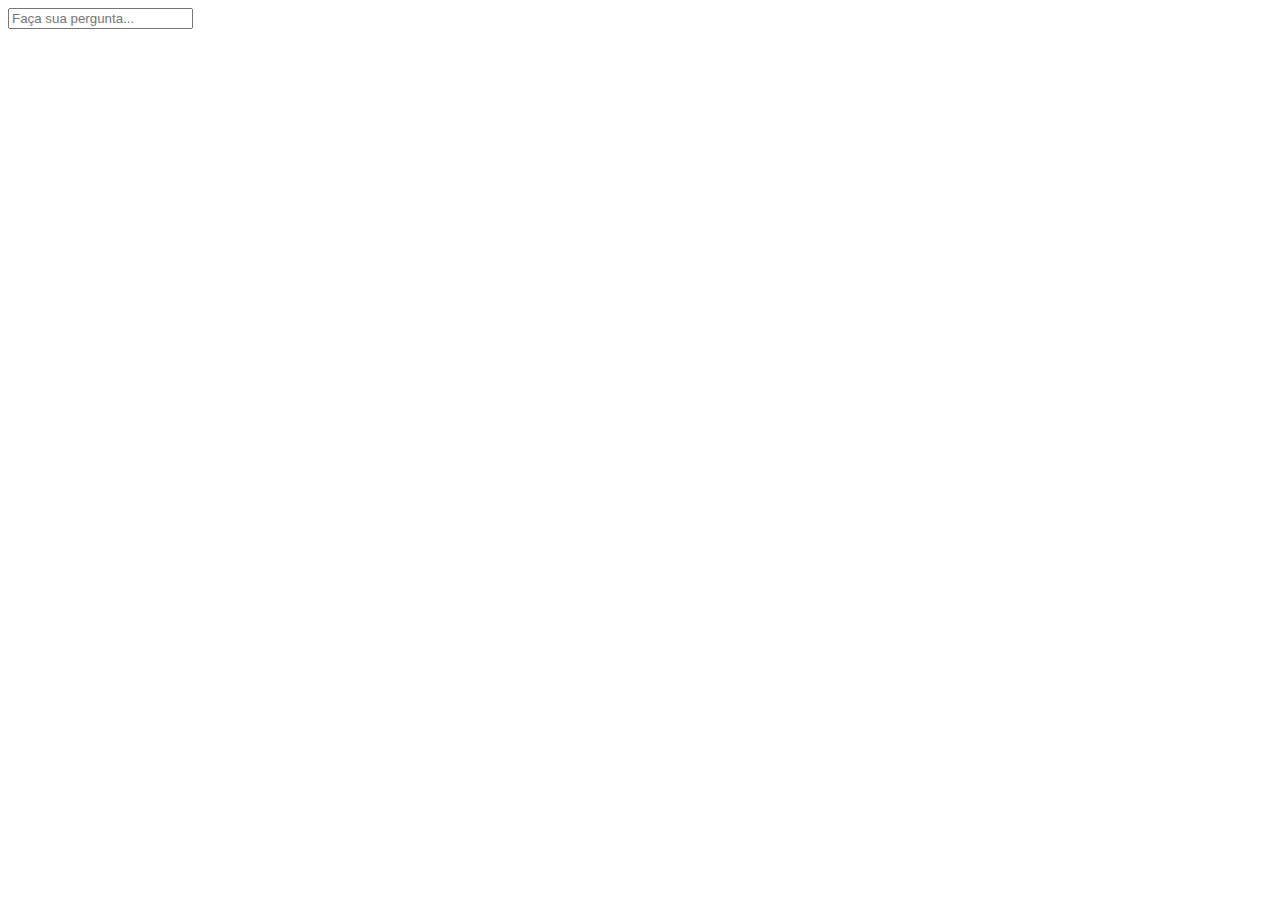
==== index.html @ c64cb12f "Update index.html" ====
<!DOCTYPE html>
<html lang="en">
<head>
    <meta charset="UTF-8">
    <meta name="viewport" content="width=device-width, initial-scale=1.0">
    <link rel="stylesheet" href="styles.css">
   <title>Product Manager GPT</title>

</head>
<body>
    <div class="container">
        <input type="text" id="perguntaInput" placeholder="Faça sua pergunta..." onkeydown="verificarTecla(event)">
        <p id="resposta"></p>
    </div>

    <script src="script.js"></script>
</body>
</html>
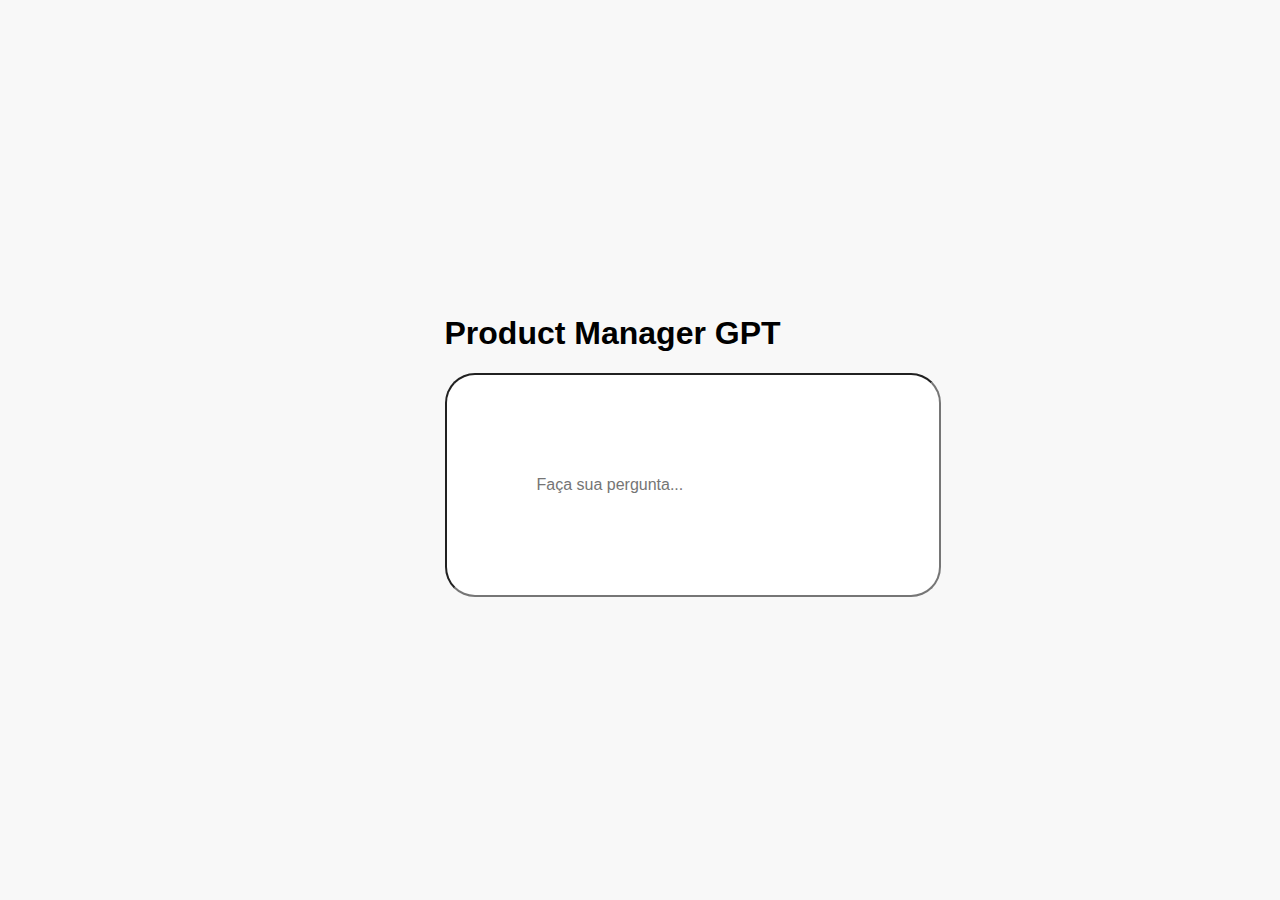
==== commit 6c391e3a: "Update index.html" ====
--- a/index.html
+++ b/index.html
@@ -4,13 +4,17 @@
     <meta charset="UTF-8">
     <meta name="viewport" content="width=device-width, initial-scale=1.0">
     <link rel="stylesheet" href="styles.css">
-   <title>Product Manager GPT</title>
-
+    <title>Product Manager GPT</title>
 </head>
 <body>
-    <div class="container">
-        <input type="text" id="perguntaInput" placeholder="Faça sua pergunta..." onkeydown="verificarTecla(event)">
-        <p id="resposta"></p>
+    <div class="chat-container">
+        <div class="chat-header">
+            <h1>Product Manager GPT</h1>
+        </div>
+        <div class="chat-messages" id="chatMessages"></div>
+        <div class="chat-input">
+            <input type="text" id="perguntaInput" placeholder="Faça sua pergunta..." onkeydown="verificarTecla(event)">
+        </div>
     </div>
 
     <script src="script.js"></script>
--- a/styles.css
+++ b/styles.css
@@ -0,0 +1,32 @@
+/* styles.css */
+
+body {
+    font-family: 'Arial', sans-serif;
+    background-color: #f8f8f8;
+    margin: 0;
+    display: flex;
+    justify-content: center;
+    align-items: center;
+    height: 100vh;
+}
+
+.container {
+    text-align: center;
+    padding: 20px;
+    background-color: #fff;
+    border-radius: 8px;
+    box-shadow: 0 0 10px rgba(0, 0, 0, 0.1);
+}
+
+#perguntaInput {
+    width: 80%; /* Use uma porcentagem para melhorar a adaptabilidade */
+    height: 40px;
+    padding: 90px;
+    font-size: 16px;
+    border-radius: 30px;
+    margin-bottom: 10px; /* Adiciona um espaço entre a caixa de pergunta e a resposta */
+}
+
+#resposta {
+    font-size: 18px;
+}
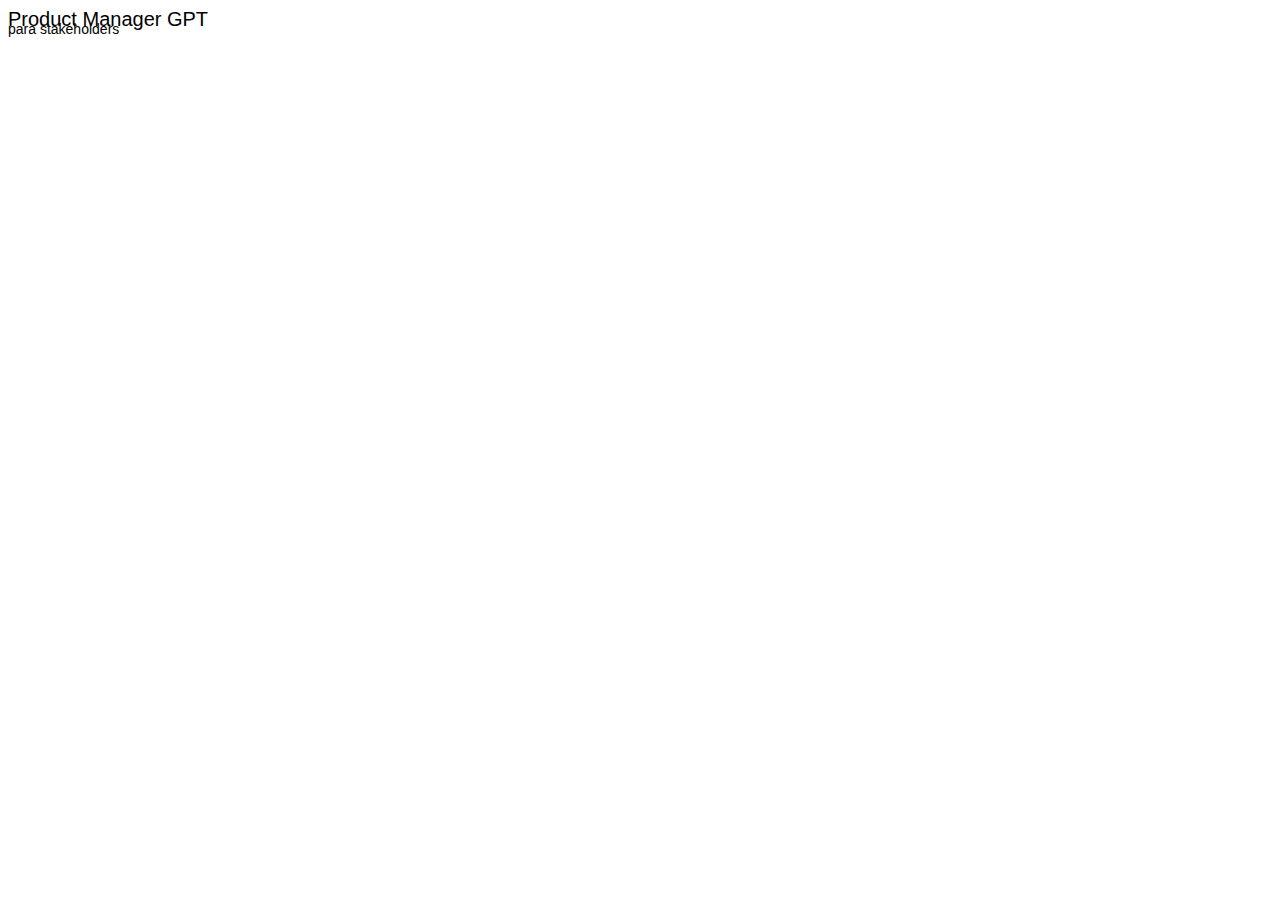
==== commit 6d47014d: "Update index.html" ====
--- a/index.html
+++ b/index.html
@@ -1,22 +1,26 @@
 <!DOCTYPE html>
 <html lang="en">
 <head>
-    <meta charset="UTF-8">
-    <meta name="viewport" content="width=device-width, initial-scale=1.0">
-    <link rel="stylesheet" href="styles.css">
-    <title>Product Manager GPT</title>
+  <meta charset="UTF-8">
+  <meta name="viewport" content="width=device-width, initial-scale=1.0">
+  <title>Product Manager GPT</title>
+  <style>
+    body {
+      font-family: Arial, sans-serif;
+    }
+
+    .main-text {
+      font-size: 20px;
+    }
+
+    .sub-text {
+      font-size: 14px;
+      margin-top: -10px; /* ajuste para alinhar corretamente com o texto principal */
+    }
+  </style>
 </head>
 <body>
-    <div class="chat-container">
-        <div class="chat-header">
-            <h1>Product Manager GPT</h1>
-        </div>
-        <div class="chat-messages" id="chatMessages"></div>
-        <div class="chat-input">
-            <input type="text" id="perguntaInput" placeholder="Faça sua pergunta..." onkeydown="verificarTecla(event)">
-        </div>
-    </div>
-
-    <script src="script.js"></script>
+  <div class="main-text">Product Manager GPT</div>
+  <div class="sub-text">para stakeholders</div>
 </body>
 </html>
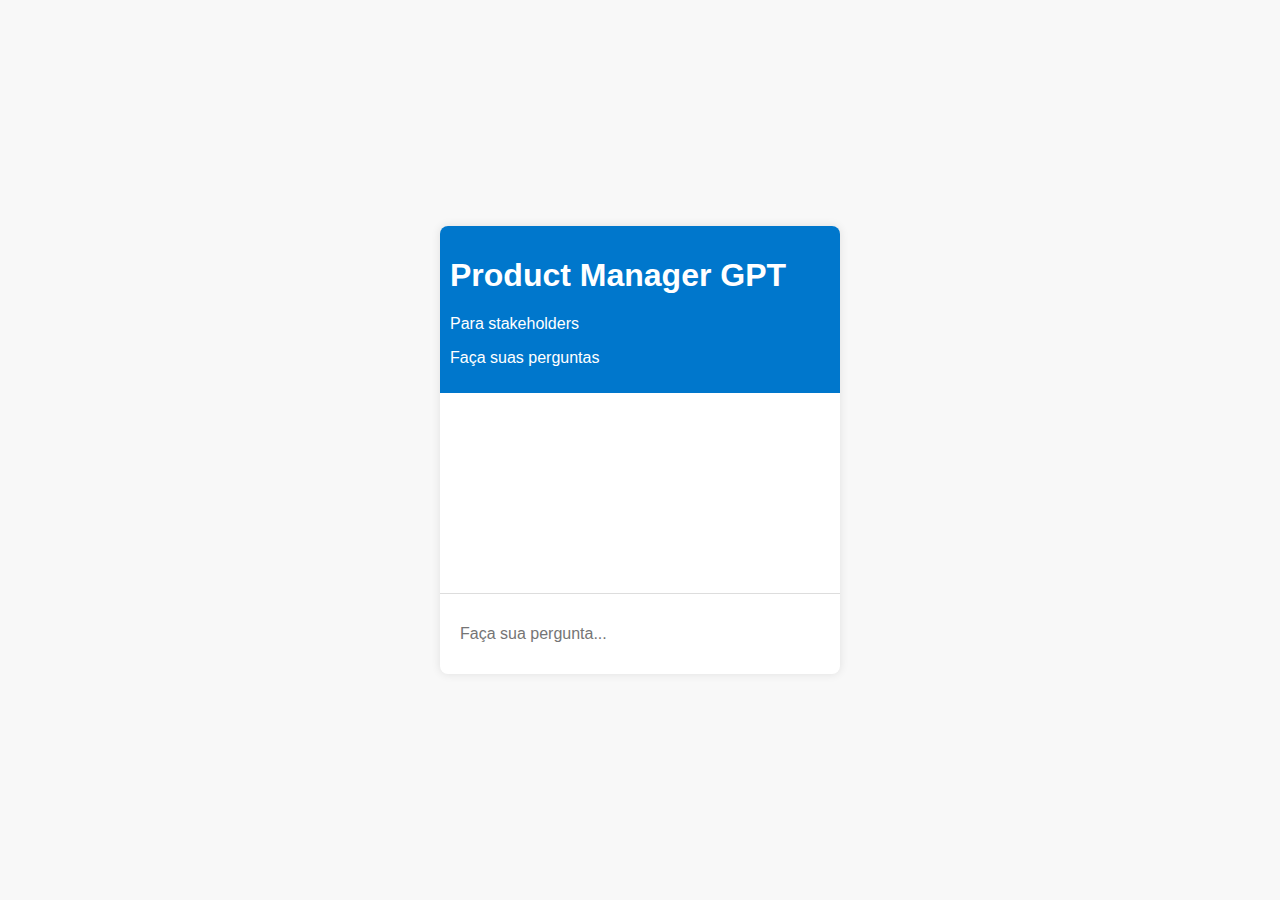
==== commit 1b4cdf4c: "Update index.html" ====
--- a/index.html
+++ b/index.html
@@ -1,26 +1,24 @@
 <!DOCTYPE html>
 <html lang="en">
 <head>
-  <meta charset="UTF-8">
-  <meta name="viewport" content="width=device-width, initial-scale=1.0">
-  <title>Product Manager GPT</title>
-  <style>
-    body {
-      font-family: Arial, sans-serif;
-    }
-
-    .main-text {
-      font-size: 20px;
-    }
-
-    .sub-text {
-      font-size: 14px;
-      margin-top: -10px; /* ajuste para alinhar corretamente com o texto principal */
-    }
-  </style>
+    <meta charset="UTF-8">
+    <meta name="viewport" content="width=device-width, initial-scale=1.0">
+    <link rel="stylesheet" href="styles.css">
+    <title>Product Manager GPT</title>
 </head>
 <body>
-  <div class="main-text">Product Manager GPT</div>
-  <div class="sub-text">para stakeholders</div>
+    <div class="chat-container">
+        <div class="chat-header">
+            <h1>Product Manager GPT</h1>
+            <p class="subtitle">Para stakeholders</p>
+            <p class="subtitle">Faça suas perguntas</p>
+        </div>
+        <div class="chat-messages" id="chatMessages"></div>
+        <div class="chat-input">
+            <input type="text" id="perguntaInput" placeholder="Faça sua pergunta..." onkeydown="verificarTecla(event)">
+        </div>
+    </div>
+
+    <script src="script.js"></script>
 </body>
 </html>
--- a/styles.css
+++ b/styles.css
@@ -0,0 +1,57 @@
+/* styles.css */
+
+body {
+    font-family: 'Arial', sans-serif;
+    background-color: #f8f8f8;
+    margin: 0;
+    display: flex;
+    justify-content: center;
+    align-items: center;
+    min-height: 100vh; /* Mínimo 100% da altura da viewport */
+}
+
+.chat-container {
+    width: 100%;
+    max-width: 400px; /* Largura máxima para manter a leitura confortável em telas grandes */
+    background-color: #fff;
+    border-radius: 8px;
+    box-shadow: 0 0 10px rgba(0, 0, 0, 0.1);
+    display: flex;
+    flex-direction: column;
+    height: 100%;
+}
+
+.chat-header {
+    background-color: #0077cc;
+    color: #fff;
+    padding: 10px;
+    text-align: left;
+    border-top-left-radius: 8px;
+    border-top-right-radius: 8px;
+}
+
+.chat-messages {
+    flex: 1;
+    padding: 100px;
+    max-height: 300px;
+    overflow-y: auto;
+}
+
+.chat-input {
+    padding: 10px;
+    border-top: 1px solid #ddd;
+    border-bottom-left-radius: 8px;
+    border-bottom-right-radius: 8px;
+}
+
+#perguntaInput {
+    width: calc(100% - 20px);
+    height: 40px;
+    padding: 10px;
+    font-size: 16px;
+    border: none;
+    outline: none;
+    border-radius: 8px;
+}
+
+#pergunta
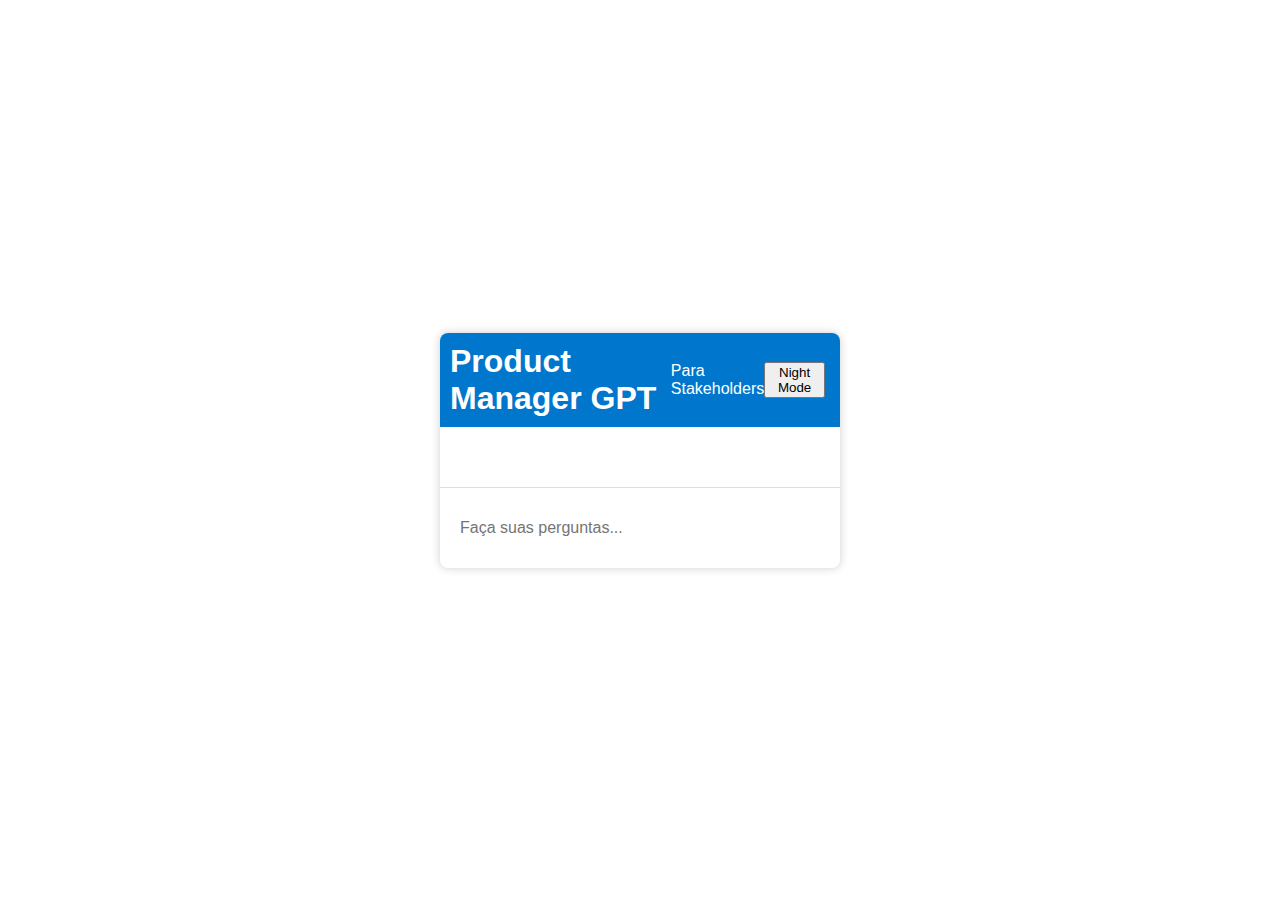
==== commit 9ed602c9: "Update index.html" ====
--- a/index.html
+++ b/index.html
@@ -5,17 +5,23 @@
     <meta name="viewport" content="width=device-width, initial-scale=1.0">
     <link rel="stylesheet" href="styles.css">
     <title>Product Manager GPT</title>
+    
+    
 </head>
 <body>
     <div class="chat-container">
+    <div class="chat-container">
         <div class="chat-header">
             <h1>Product Manager GPT</h1>
-            <p class="subtitle">Para stakeholders</p>
-            <p class="subtitle">Faça suas perguntas</p>
+            <subtitle>Para Stakeholders</subtitle>
+            <button id="toggleNightMode">Night Mode</button>
+            
+            
+    
         </div>
         <div class="chat-messages" id="chatMessages"></div>
         <div class="chat-input">
-            <input type="text" id="perguntaInput" placeholder="Faça sua pergunta..." onkeydown="verificarTecla(event)">
+            <input type="text" id="perguntaInput" placeholder="Faça suas perguntas..." onkeydown="verificarTecla(event)">
         </div>
     </div>
 
--- a/styles.css
+++ b/styles.css
@@ -2,26 +2,42 @@
 
 body {
     font-family: 'Arial', sans-serif;
-    background-color: #f8f8f8;
     margin: 0;
     display: flex;
     justify-content: center;
     align-items: center;
-    min-height: 100vh; /* Mínimo 100% da altura da viewport */
+    min-height: 100vh;
+    transition: background-color 0.3s ease;
+    flex-direction: column;
+}
+
+
+body.dark-mode #toggleNightMode {
+    background-color: #333;
 }
 
 .chat-container {
     width: 100%;
-    max-width: 400px; /* Largura máxima para manter a leitura confortável em telas grandes */
+    max-width: 400px;
     background-color: #fff;
     border-radius: 8px;
     box-shadow: 0 0 10px rgba(0, 0, 0, 0.1);
     display: flex;
     flex-direction: column;
-    height: 100%;
+    max-height: 90vh;
+    transition: background-color 0.3s ease; /* Adicionado para suavizar a transição de fundo */
+}
+
+/* Adicionado um novo seletor para o modo noturno */
+body.dark-mode .chat-container {
+    background-color: #333; /* Cor de fundo mais escura para o modo noturno */
+    box-shadow: 0 0 10px rgba(255, 255, 255, 0.1); /* Ajuste na sombra para melhor contraste */
 }
 
 .chat-header {
+    display: flex;
+    justify-content: space-between;
+    align-items: center;
     background-color: #0077cc;
     color: #fff;
     padding: 10px;
@@ -30,10 +46,23 @@
     border-top-right-radius: 8px;
 }
 
+.chat-header h1 {
+    margin: 0;
+}
+
+.subtitle {
+    font-size: 14px;
+    margin-top: 5px;
+}
+
+/* Adicionado para alinhar o botão ao lado do subtítulo */
+#toggleNightMode, .subtitle {
+    margin-right: 5px;
+}
+
 .chat-messages {
     flex: 1;
-    padding: 100px;
-    max-height: 300px;
+    padding: 30px;
     overflow-y: auto;
 }
 
@@ -54,4 +83,15 @@
     border-radius: 8px;
 }
 
-#pergunta
+#perguntaInput:focus {
+    border-bottom: 1px solid #0077cc;
+    border-radius: 8px;
+}
+
+.chat-message {
+    margin-bottom: 10px;
+}
+
+.chat-message strong {
+    color: #0077cc;
+}
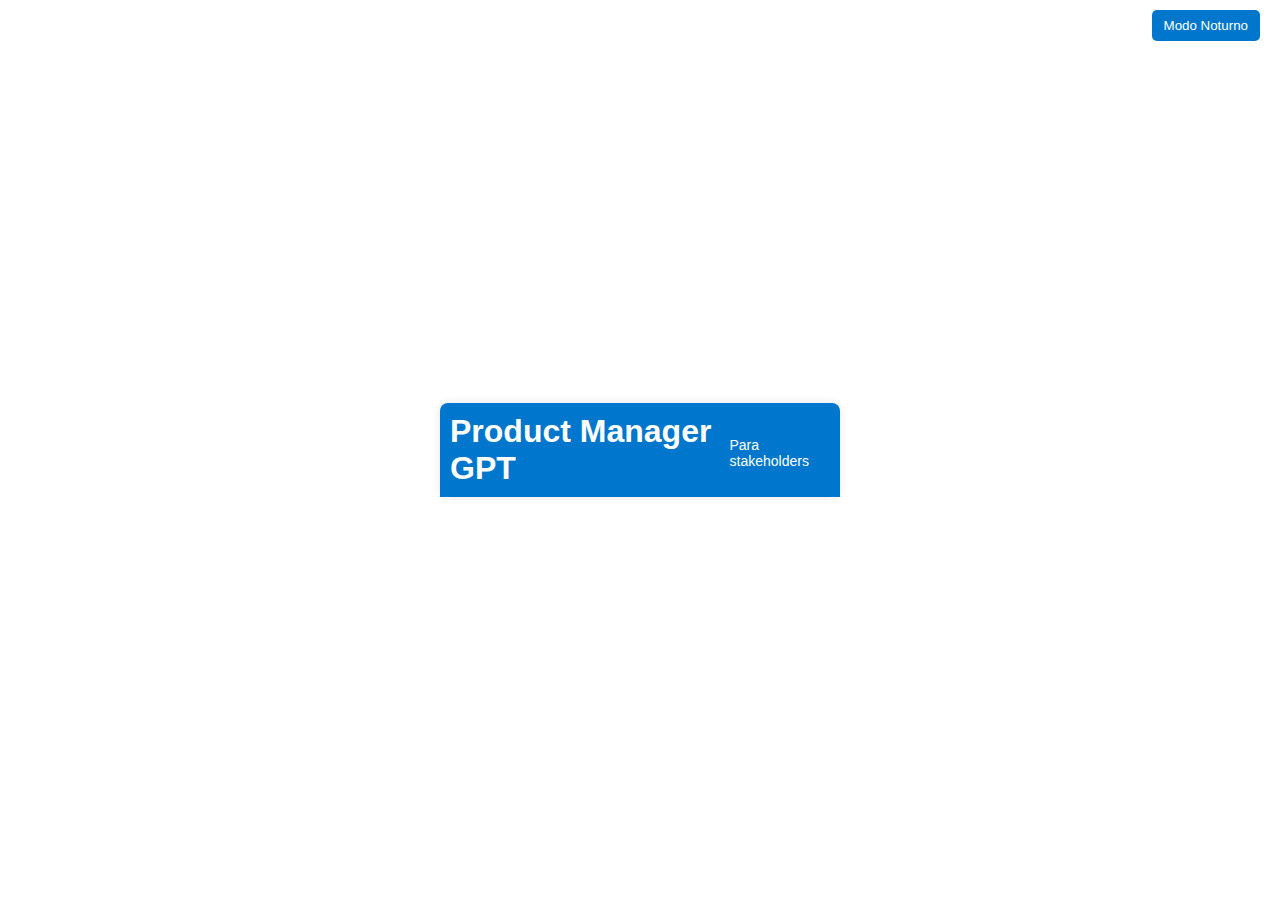
==== commit b8c3d1ab: "Update index.html" ====
--- a/index.html
+++ b/index.html
@@ -5,26 +5,17 @@
     <meta name="viewport" content="width=device-width, initial-scale=1.0">
     <link rel="stylesheet" href="styles.css">
     <title>Product Manager GPT</title>
-    
-    
 </head>
 <body>
     <div class="chat-container">
-    <div class="chat-container">
         <div class="chat-header">
             <h1>Product Manager GPT</h1>
-            <subtitle>Para Stakeholders</subtitle>
-            <button id="toggleNightMode">Night Mode</button>
-            
-            
-    
+            <div class="subtitle">Para stakeholders</div>
+            <!-- Adicionado o botão de alternância de modo noturno ao chat-header -->
+            <button id="toggleNightMode" onclick="alternarModoNoturno()">Modo Noturno</button>
         </div>
-        <div class="chat-messages" id="chatMessages"></div>
-        <div class="chat-input">
-            <input type="text" id="perguntaInput" placeholder="Faça suas perguntas..." onkeydown="verificarTecla(event)">
-        </div>
+        <!-- Restante do conteúdo HTML -->
     </div>
-
     <script src="script.js"></script>
 </body>
 </html>
--- a/styles.css
+++ b/styles.css
@@ -8,13 +8,64 @@
     align-items: center;
     min-height: 100vh;
     transition: background-color 0.3s ease;
-    flex-direction: column;
 }
 
+.chat-container {
+    width: 100%;
+    max-width: 400px;
+    background-color: #fff;
+    border-radius: 8px;
+    box-shadow: 0 0 10px rgba(0, 0, 0, 0.1);
+    display: flex;
+    flex-direction: column;
+    max-height: 90vh;
+    transition: background-color 0.3s ease;
+}
+
+body.dark-mode .chat-container {
+    background-color: #333;
+    box-shadow: 0 0 10px rgba(255, 255, 255, 0.1);
+}
+
+.chat-header {
+    display: flex;
+    justify-content: space-between;
+    align-items: center;
+    background-color: #0077cc;
+    color: #fff;
+    padding: 10px;
+    text-align: left;
+    border-top-left-radius: 8px;
+    border-top-right-radius: 8px;
+}
+
+.chat-header h1 {
+    margin: 0;
+}
+
+.subtitle {
+    font-size: 14px;
+    margin-top: 5px;
+    margin-left: 10px;
+}
+
+#toggleNightMode {
+    position: fixed;
+    top: 10px;
+    right: 10px;
+    padding: 8px 12px;
+    background-color: #0077cc;
+    color: #fff;
+    border: none;
+    border-radius: 5px;
+    cursor: pointer;
+}
 
 body.dark-mode #toggleNightMode {
     background-color: #333;
 }
+/* Cor de fundo mais escura para o modo noturno */
+/* Cor do texto mais clara para melhor contraste no modo noturno */
 
 .chat-container {
     width: 100%;
@@ -53,11 +104,12 @@
 .subtitle {
     font-size: 14px;
     margin-top: 5px;
+    margin-left: 10px; /* Adicionado margin-left para espaçamento entre h1 e subtitle */
 }
 
-/* Adicionado para alinhar o botão ao lado do subtítulo */
+/* Adicionado para ajustar o posicionamento do toggle */
 #toggleNightMode, .subtitle {
-    margin-right: 5px;
+    margin-right: 10px;
 }
 
 .chat-messages {
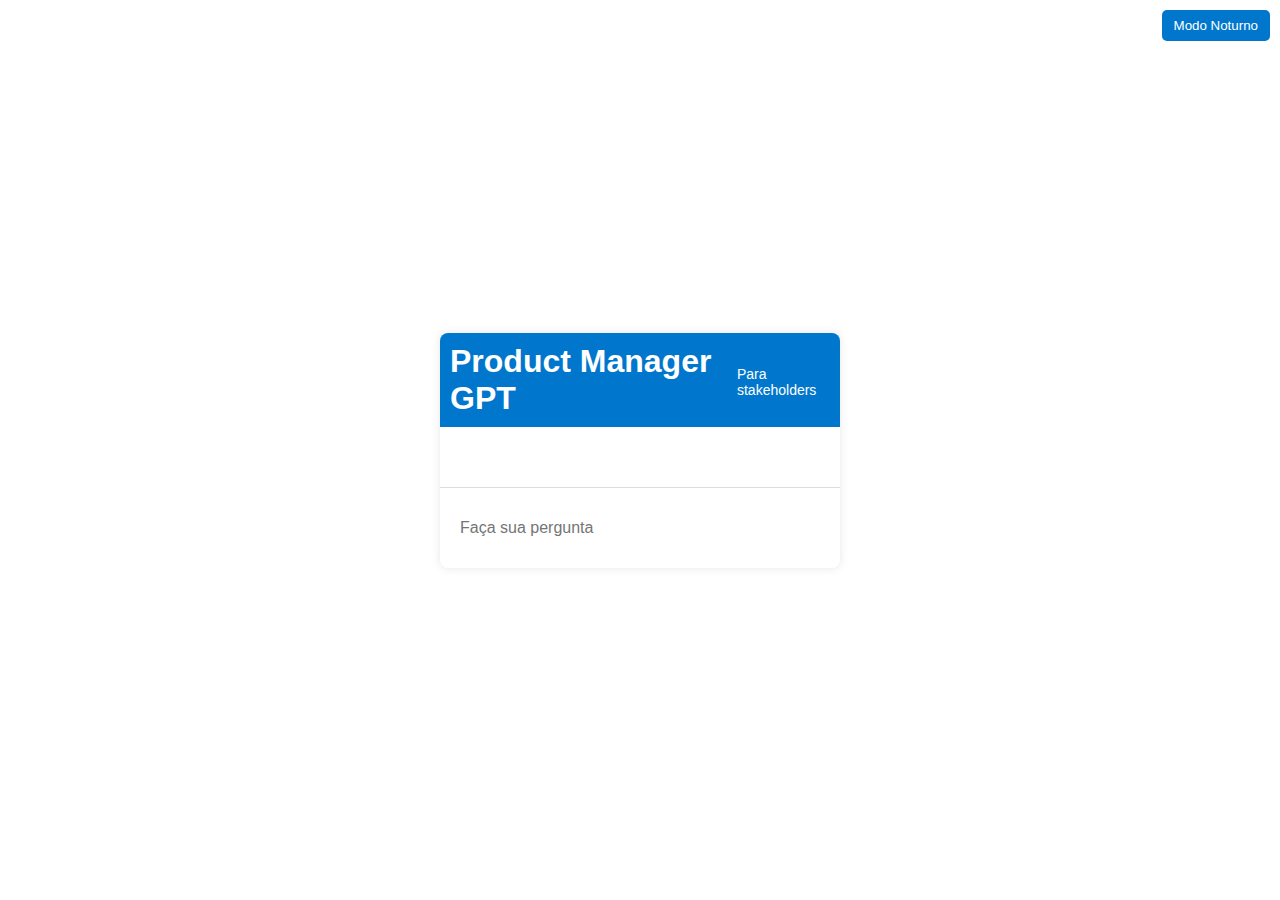
==== commit dca27c2a: "Update index.html" ====
--- a/index.html
+++ b/index.html
@@ -11,10 +11,12 @@
         <div class="chat-header">
             <h1>Product Manager GPT</h1>
             <div class="subtitle">Para stakeholders</div>
-            <!-- Adicionado o botão de alternância de modo noturno ao chat-header -->
             <button id="toggleNightMode" onclick="alternarModoNoturno()">Modo Noturno</button>
         </div>
-        <!-- Restante do conteúdo HTML -->
+        <div id="chatMessages" class="chat-messages"></div>
+        <div class="chat-input">
+            <input id="perguntaInput" type="text" placeholder="Faça sua pergunta" onkeydown="verificarTecla(event)">
+        </div>
     </div>
     <script src="script.js"></script>
 </body>
--- a/styles.css
+++ b/styles.css
@@ -64,53 +64,6 @@
 body.dark-mode #toggleNightMode {
     background-color: #333;
 }
-/* Cor de fundo mais escura para o modo noturno */
-/* Cor do texto mais clara para melhor contraste no modo noturno */
-
-.chat-container {
-    width: 100%;
-    max-width: 400px;
-    background-color: #fff;
-    border-radius: 8px;
-    box-shadow: 0 0 10px rgba(0, 0, 0, 0.1);
-    display: flex;
-    flex-direction: column;
-    max-height: 90vh;
-    transition: background-color 0.3s ease; /* Adicionado para suavizar a transição de fundo */
-}
-
-/* Adicionado um novo seletor para o modo noturno */
-body.dark-mode .chat-container {
-    background-color: #333; /* Cor de fundo mais escura para o modo noturno */
-    box-shadow: 0 0 10px rgba(255, 255, 255, 0.1); /* Ajuste na sombra para melhor contraste */
-}
-
-.chat-header {
-    display: flex;
-    justify-content: space-between;
-    align-items: center;
-    background-color: #0077cc;
-    color: #fff;
-    padding: 10px;
-    text-align: left;
-    border-top-left-radius: 8px;
-    border-top-right-radius: 8px;
-}
-
-.chat-header h1 {
-    margin: 0;
-}
-
-.subtitle {
-    font-size: 14px;
-    margin-top: 5px;
-    margin-left: 10px; /* Adicionado margin-left para espaçamento entre h1 e subtitle */
-}
-
-/* Adicionado para ajustar o posicionamento do toggle */
-#toggleNightMode, .subtitle {
-    margin-right: 10px;
-}
 
 .chat-messages {
     flex: 1;
